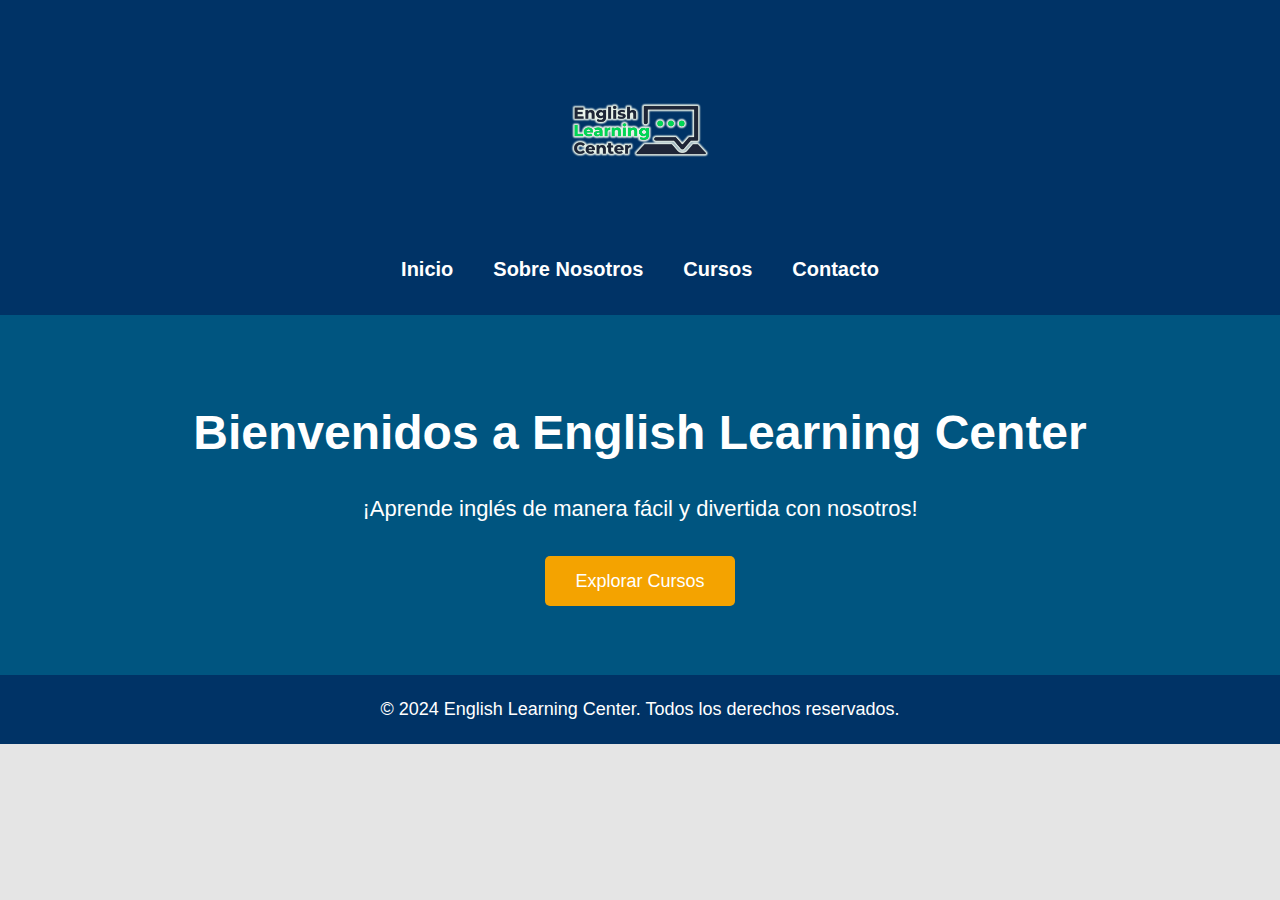
==== about.html @ a71af8b9 "Add files via upload" ====
<!DOCTYPE html>
<html lang="es">

<head>
    <meta charset="UTF-8">
    <meta name="viewport" content="width=device-width, initial-scale=1.0">
    <meta http-equiv="X-UA-Compatible" content="ie=edge">
    <title>Inicio - English Learning Center</title>
    <link rel="stylesheet" href="styles.css">
</head>

<body>
    <header>
        <div class="container">
            <div class="logo">
                <img src="logo.png" alt="English Learning Center Logo">
            </div>
            <nav>
                <ul>
                    <li><a href="index.html">Inicio</a></li>
                    <li><a href="about.html">Sobre Nosotros</a></li>
                    <li><a href="courses.html">Cursos</a></li>
                    <li><a href="contact.html">Contacto</a></li>
                </ul>
            </nav>
        </div>
    </header>

    <section class="hero">
        <div class="hero-content">
            <h1>Bienvenidos a English Learning Center</h1>
            <p>¡Aprende inglés de manera fácil y divertida con nosotros!</p>
            <a href="courses.html" class="btn">Explorar Cursos</a>
        </div>
    </section>

    <footer>
        <div class="container">
            <p>&copy; 2024 English Learning Center. Todos los derechos reservados.</p>
        </div>
    </footer>
</body>

</html>
---- styles.css ----
/* General Styles */
* {
    margin: 0;
    padding: 0;
    box-sizing: border-box;
}

body {
    font-family: 'Arial', sans-serif;
    background-color: #e5e5e5;
    color: #333;
    line-height: 1.6;
}

a {
    text-decoration: none;
    color: #fff;
}

/* Header Styles */
header {
    background-color: #003366; /* Azul oscuro */
    color: white;
    padding: 30px 0;
    text-align: center;
    box-shadow: 0 2px 10px rgba(0, 0, 0, 0.1);
}

header .logo img {
    max-width: 200px;
    margin-bottom: 15px;
}

nav ul {
    list-style: none;
    display: flex;
    justify-content: center;
    gap: 40px;
}

nav ul li {
    font-size: 20px;
    font-weight: bold;
}

nav ul li a {
    color: white;
}

nav ul li a:hover {
    color: #f4a300; /* Color amarillo de los botones */
}

/* Hero Section */
.hero {
    background-color: #005580; /* Azul más brillante */
    color: white;
    padding: 80px 0;
    text-align: center;
}

.hero h1 {
    font-size: 48px;
    margin-bottom: 20px;
}

.hero p {
    font-size: 22px;
    margin-bottom: 40px;
}

.hero .btn {
    background-color: #f4a300;
    padding: 15px 30px;
    border-radius: 5px;
    color: white;
    font-size: 18px;
}

.hero .btn:hover {
    background-color: #d88a00;
}

/* About Section */
.about {
    background-color: #fff;
    padding: 60px 0;
    text-align: center;
}

.about h2 {
    font-size: 36px;
    color: #003366;
    margin-bottom: 20px;
}

.about p {
    font-size: 20px;
    max-width: 800px;
    margin: 0 auto;
}

/* Courses Section */
.courses {
    background-color: #004d66; /* Azul oscuro para contraste */
    color: white;
    padding: 80px 0;
    text-align: center;
}

.courses h2 {
    font-size: 36px;
    color: #fff;
    margin-bottom: 40px;
}

.courses-list {
    display: flex;
    justify-content: center;
    gap: 40px;
}

.course {
    background-color: #fff;
    color: #333;
    padding: 40px;
    width: 300px;
    text-align: center;
    border-radius: 10px;
    box-shadow: 0 5px 15px rgba(0, 0, 0, 0.1);
}

.course h3 {
    font-size: 24px;
    margin-bottom: 20px;
    color: #003366;
}

.course p {
    font-size: 18px;
}

/* Contact Section */
.contact {
    background-color: #fff;
    color: #333;
    padding: 60px 0;
    text-align: center;
}

.contact h2 {
    font-size: 36px;
    color: #003366;
    margin-bottom: 20px;
}

.contact p {
    font-size: 20px;
}

/* Footer */
footer {
    background-color: #003366;
    color: white;
    padding: 20px 0;
    text-align: center;
}

footer p {
    font-size: 18px;
}
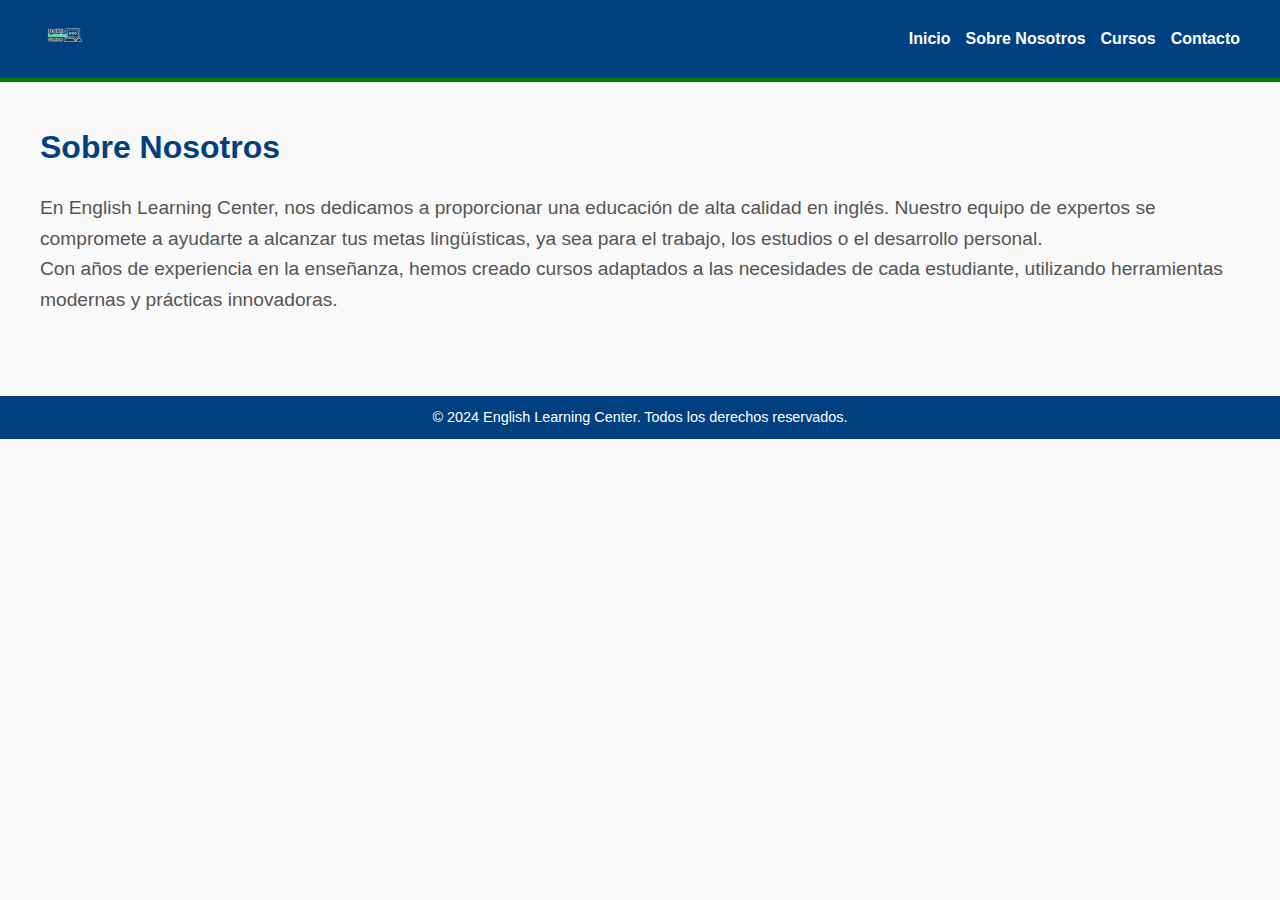
==== commit 1ee63e4a: "Update about.html" ====
--- a/about.html
+++ b/about.html
@@ -1,14 +1,11 @@
 <!DOCTYPE html>
 <html lang="es">
-
 <head>
     <meta charset="UTF-8">
     <meta name="viewport" content="width=device-width, initial-scale=1.0">
-    <meta http-equiv="X-UA-Compatible" content="ie=edge">
-    <title>Inicio - English Learning Center</title>
+    <title>Sobre Nosotros - English Learning Center</title>
     <link rel="stylesheet" href="styles.css">
 </head>
-
 <body>
     <header>
         <div class="container">
@@ -25,20 +22,15 @@
             </nav>
         </div>
     </header>
-
-    <section class="hero">
-        <div class="hero-content">
-            <h1>Bienvenidos a English Learning Center</h1>
-            <p>¡Aprende inglés de manera fácil y divertida con nosotros!</p>
-            <a href="courses.html" class="btn">Explorar Cursos</a>
-        </div>
+    
+    <section class="about">
+        <h2>Sobre Nosotros</h2>
+        <p>En English Learning Center, nos dedicamos a proporcionar una educación de alta calidad en inglés. Nuestro equipo de expertos se compromete a ayudarte a alcanzar tus metas lingüísticas, ya sea para el trabajo, los estudios o el desarrollo personal.</p>
+        <p>Con años de experiencia en la enseñanza, hemos creado cursos adaptados a las necesidades de cada estudiante, utilizando herramientas modernas y prácticas innovadoras.</p>
     </section>
 
     <footer>
-        <div class="container">
-            <p>&copy; 2024 English Learning Center. Todos los derechos reservados.</p>
-        </div>
+        <p>&copy; 2024 English Learning Center. Todos los derechos reservados.</p>
     </footer>
 </body>
-
 </html>
--- a/styles.css
+++ b/styles.css
@@ -1,171 +1,144 @@
-/* General Styles */
-* {
+/* General Reset */
+body, h1, h2, h3, p, ul, li, a {
     margin: 0;
     padding: 0;
     box-sizing: border-box;
 }
 
+/* General Styles */
 body {
-    font-family: 'Arial', sans-serif;
-    background-color: #e5e5e5;
+    font-family: Arial, sans-serif;
     color: #333;
     line-height: 1.6;
-}
-
-a {
-    text-decoration: none;
-    color: #fff;
+    background-color: #f9f9f9;
 }
 
 /* Header Styles */
 header {
-    background-color: #003366; /* Azul oscuro */
-    color: white;
-    padding: 30px 0;
-    text-align: center;
-    box-shadow: 0 2px 10px rgba(0, 0, 0, 0.1);
+    background-color: #004080; /* Azul oscuro */
+    color: #fff;
+    padding: 10px 0;
+    border-bottom: 4px solid #008000; /* Verde */
+}
+
+header .container {
+    display: flex;
+    justify-content: space-between;
+    align-items: center;
+    max-width: 1200px;
+    margin: 0 auto;
+    padding: 0 20px;
 }
 
 header .logo img {
-    max-width: 200px;
-    margin-bottom: 15px;
+    height: 50px;
 }
 
-nav ul {
+header nav ul {
     list-style: none;
     display: flex;
-    justify-content: center;
-    gap: 40px;
+    gap: 15px;
 }
 
-nav ul li {
-    font-size: 20px;
+header nav ul li a {
+    color: #fff;
+    text-decoration: none;
     font-weight: bold;
 }
 
-nav ul li a {
-    color: white;
-}
-
-nav ul li a:hover {
-    color: #f4a300; /* Color amarillo de los botones */
+header nav ul li a:hover {
+    text-decoration: underline;
 }
 
 /* Hero Section */
 .hero {
-    background-color: #005580; /* Azul más brillante */
-    color: white;
-    padding: 80px 0;
+    background-color: #004080; /* Azul oscuro */
+    color: #fff;
     text-align: center;
+    padding: 50px 20px;
 }
 
 .hero h1 {
-    font-size: 48px;
+    font-size: 2.5rem;
     margin-bottom: 20px;
 }
 
 .hero p {
-    font-size: 22px;
-    margin-bottom: 40px;
+    font-size: 1.2rem;
+    margin-bottom: 20px;
 }
 
 .hero .btn {
-    background-color: #f4a300;
-    padding: 15px 30px;
+    display: inline-block;
+    background-color: #008000; /* Verde */
+    color: #fff;
+    padding: 10px 20px;
+    text-decoration: none;
+    font-size: 1rem;
     border-radius: 5px;
-    color: white;
-    font-size: 18px;
+    font-weight: bold;
 }
 
 .hero .btn:hover {
-    background-color: #d88a00;
+    background-color: #006400; /* Verde más oscuro */
 }
 
-/* About Section */
-.about {
-    background-color: #fff;
-    padding: 60px 0;
-    text-align: center;
-}
-
-.about h2 {
-    font-size: 36px;
-    color: #003366;
-    margin-bottom: 20px;
-}
-
-.about p {
-    font-size: 20px;
-    max-width: 800px;
+/* About, Courses, and Contact Sections */
+section {
+    padding: 40px 20px;
+    max-width: 1200px;
     margin: 0 auto;
 }
 
-/* Courses Section */
-.courses {
-    background-color: #004d66; /* Azul oscuro para contraste */
-    color: white;
-    padding: 80px 0;
-    text-align: center;
+.about h2,
+.courses h2,
+.contact h2 {
+    color: #004080; /* Azul oscuro */
+    margin-bottom: 20px;
+    font-size: 2rem;
 }
 
-.courses h2 {
-    font-size: 36px;
-    color: #fff;
-    margin-bottom: 40px;
+.about p,
+.contact p {
+    font-size: 1.2rem;
+    color: #555;
 }
 
+/* Courses Section */
 .courses-list {
     display: flex;
-    justify-content: center;
-    gap: 40px;
+    flex-wrap: wrap;
+    gap: 20px;
 }
 
 .course {
     background-color: #fff;
-    color: #333;
-    padding: 40px;
-    width: 300px;
-    text-align: center;
-    border-radius: 10px;
-    box-shadow: 0 5px 15px rgba(0, 0, 0, 0.1);
+    border: 1px solid #ddd;
+    border-radius: 5px;
+    padding: 20px;
+    flex: 1 1 calc(33.333% - 20px);
+    box-shadow: 0 2px 5px rgba(0, 0, 0, 0.1);
 }
 
 .course h3 {
-    font-size: 24px;
-    margin-bottom: 20px;
-    color: #003366;
+    color: #008000; /* Verde */
+    margin-bottom: 10px;
 }
 
 .course p {
-    font-size: 18px;
-}
-
-/* Contact Section */
-.contact {
-    background-color: #fff;
-    color: #333;
-    padding: 60px 0;
-    text-align: center;
-}
-
-.contact h2 {
-    font-size: 36px;
-    color: #003366;
-    margin-bottom: 20px;
-}
-
-.contact p {
-    font-size: 20px;
+    font-size: 1rem;
+    color: #555;
 }
 
 /* Footer */
 footer {
-    background-color: #003366;
-    color: white;
-    padding: 20px 0;
+    background-color: #004080; /* Azul oscuro */
+    color: #fff;
     text-align: center;
+    padding: 10px 0;
+    margin-top: 40px;
 }
 
 footer p {
-    font-size: 18px;
+    font-size: 0.9rem;
 }
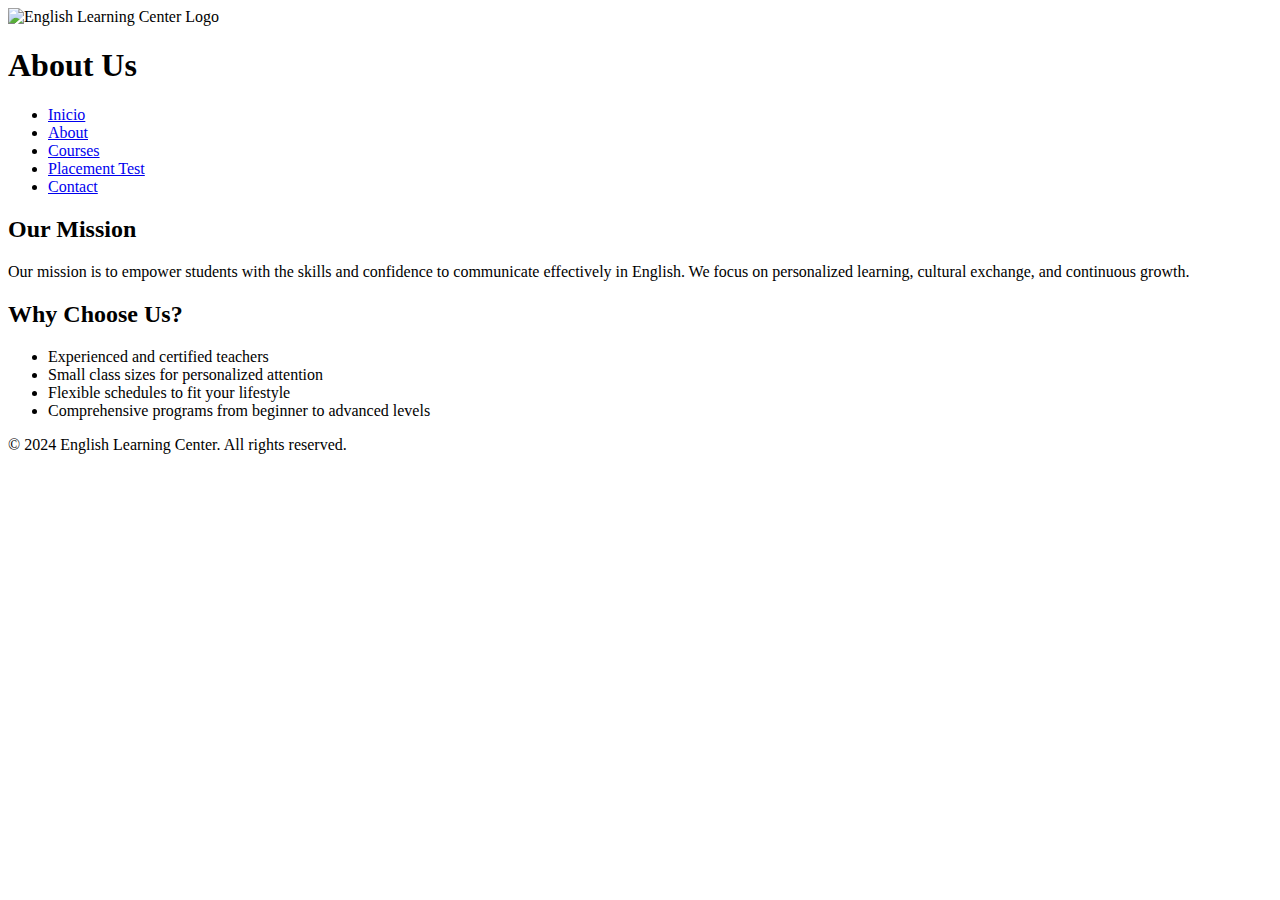
==== commit be88bff5: "Create about.html" ====
--- a/about.html
+++ b/about.html
@@ -1,36 +1,44 @@
-<!DOCTYPE html>
-<html lang="es">
-<head>
-    <meta charset="UTF-8">
-    <meta name="viewport" content="width=device-width, initial-scale=1.0">
-    <title>Sobre Nosotros - English Learning Center</title>
-    <link rel="stylesheet" href="styles.css">
-</head>
-<body>
-    <header>
-        <div class="container">
-            <div class="logo">
-                <img src="logo.png" alt="English Learning Center Logo">
-            </div>
-            <nav>
-                <ul>
-                    <li><a href="index.html">Inicio</a></li>
-                    <li><a href="about.html">Sobre Nosotros</a></li>
-                    <li><a href="courses.html">Cursos</a></li>
-                    <li><a href="contact.html">Contacto</a></li>
-                </ul>
-            </nav>
-        </div>
-    </header>
-    
-    <section class="about">
-        <h2>Sobre Nosotros</h2>
-        <p>En English Learning Center, nos dedicamos a proporcionar una educación de alta calidad en inglés. Nuestro equipo de expertos se compromete a ayudarte a alcanzar tus metas lingüísticas, ya sea para el trabajo, los estudios o el desarrollo personal.</p>
-        <p>Con años de experiencia en la enseñanza, hemos creado cursos adaptados a las necesidades de cada estudiante, utilizando herramientas modernas y prácticas innovadoras.</p>
-    </section>
-
-    <footer>
-        <p>&copy; 2024 English Learning Center. Todos los derechos reservados.</p>
-    </footer>
-</body>
-</html>
+<!DOCTYPE html>
+<html lang="en">
+<head>
+    <meta charset="UTF-8">
+    <meta name="viewport" content="width=device-width, initial-scale=1.0">
+    <title>About Us - English Learning Center</title>
+    <link rel="stylesheet" href="css/styles.css">
+</head>
+<body>
+    <header>
+        <img src="assets/logo.png" alt="English Learning Center Logo" class="logo">
+        <h1>About Us</h1>
+        <nav>
+            <ul>
+                <li><a href="index.html">Inicio</a></li>
+                <li><a href="about.html">About</a></li>
+                <li><a href="courses.html">Courses</a></li>
+                <li><a href="placement.html">Placement Test</a></li>
+                <li><a href="contact.html">Contact</a></li>
+            </ul>
+        </nav>
+    </header>
+    <main>
+        <section>
+            <h2>Our Mission</h2>
+            <p>
+                Our mission is to empower students with the skills and confidence to communicate effectively in English. We focus on personalized learning, cultural exchange, and continuous growth.
+            </p>
+        </section>
+        <section>
+            <h2>Why Choose Us?</h2>
+            <ul>
+                <li>Experienced and certified teachers</li>
+                <li>Small class sizes for personalized attention</li>
+                <li>Flexible schedules to fit your lifestyle</li>
+                <li>Comprehensive programs from beginner to advanced levels</li>
+            </ul>
+        </section>
+    </main>
+    <footer>
+        <p>&copy; 2024 English Learning Center. All rights reserved.</p>
+    </footer>
+</body>
+</html>
